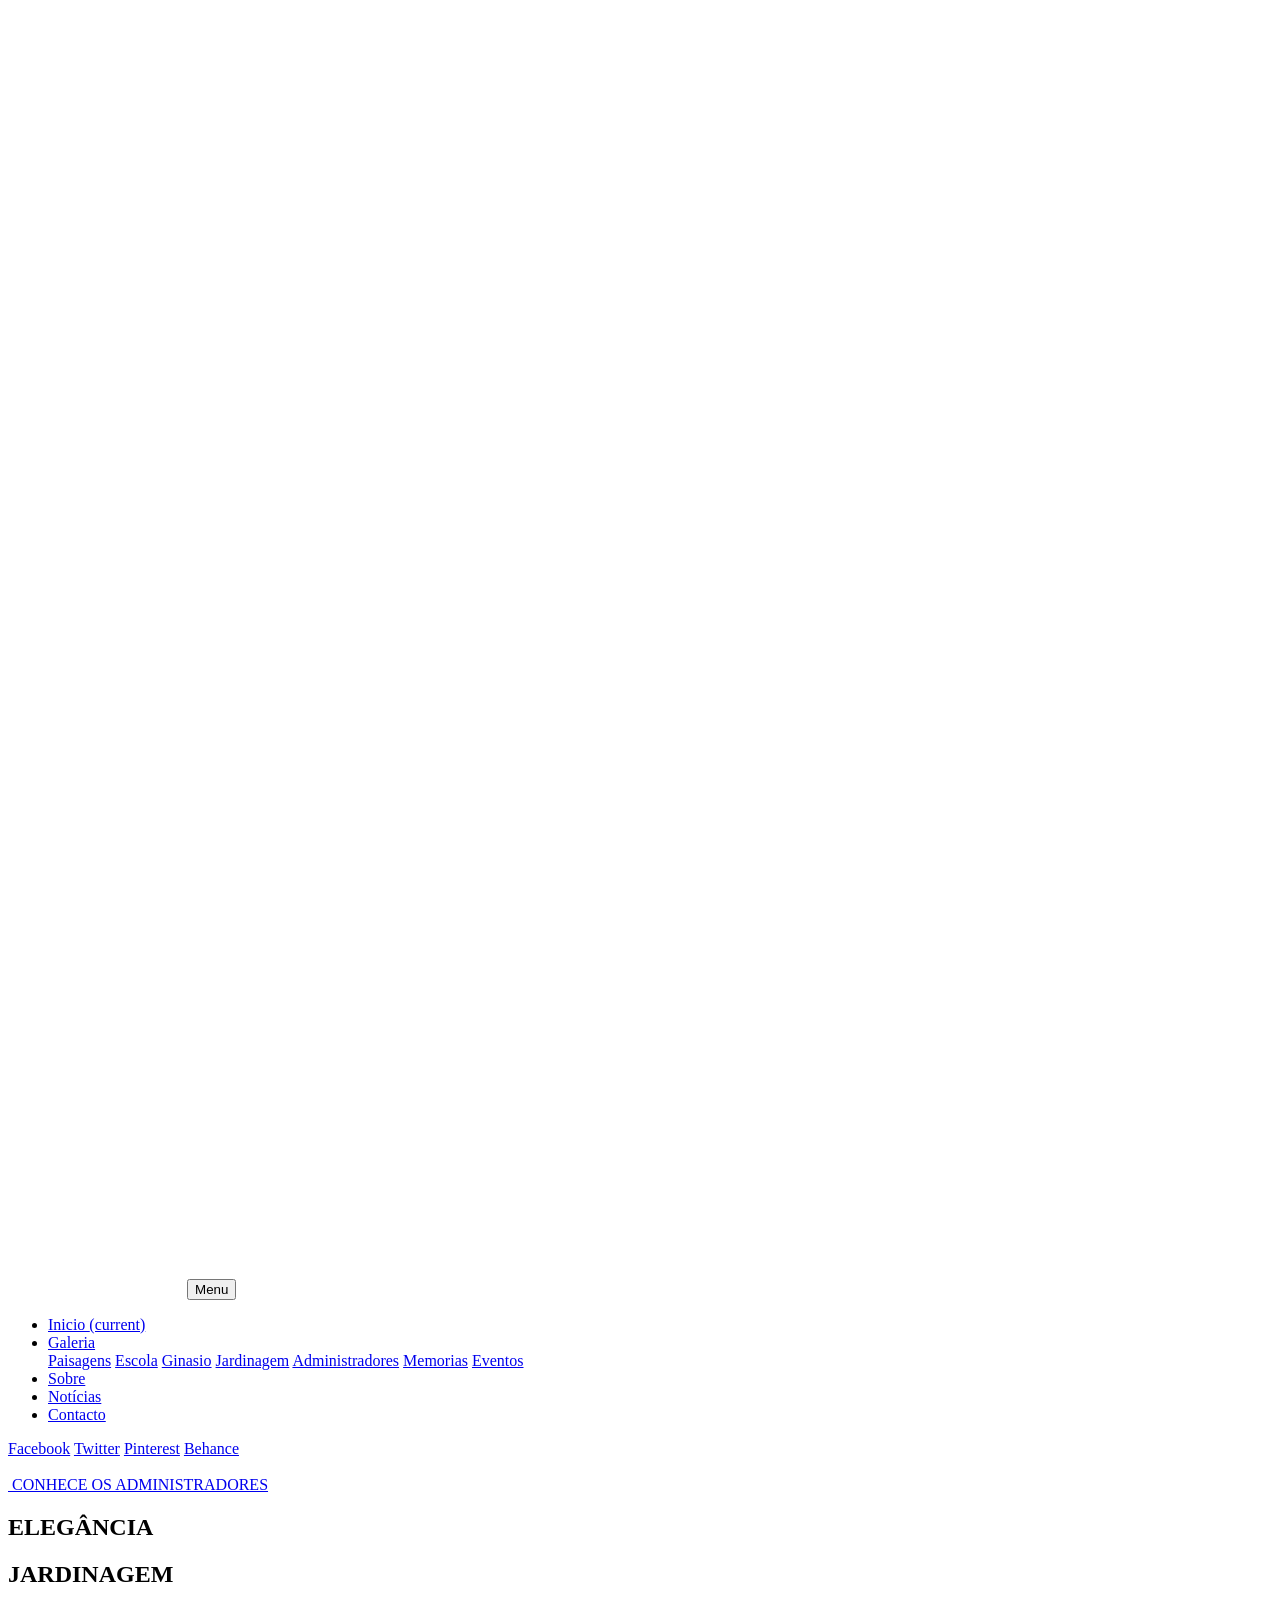
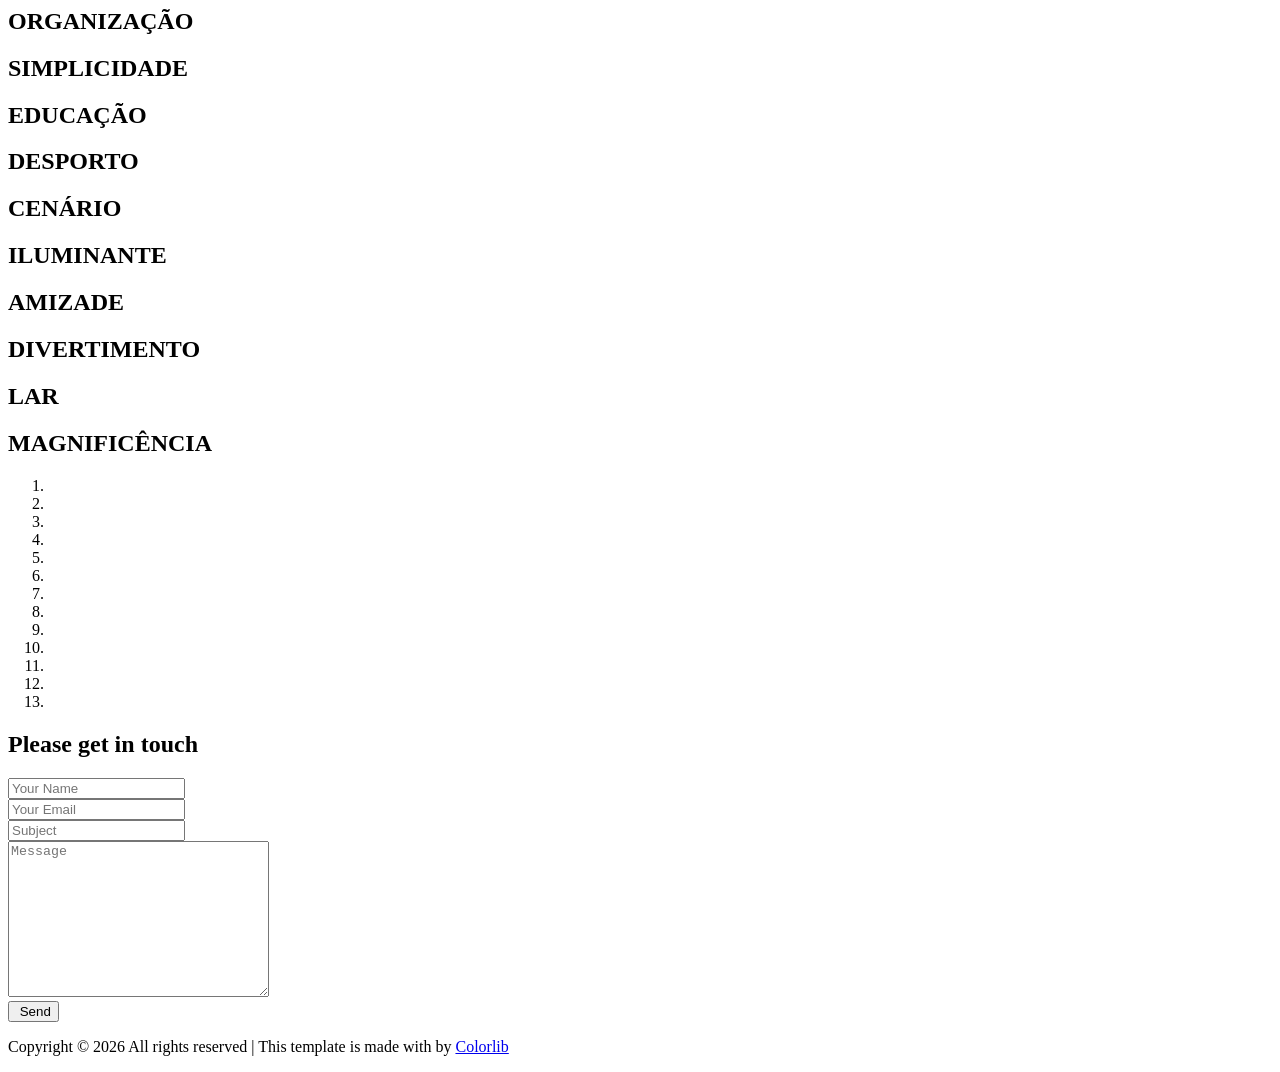
==== index.html @ 03cb0b15 "Add files via upload" ====
<!DOCTYPE html>
<html lang="en">
  <!-- Mirrored from preview.colorlib.com/theme/studio/ by HTTrack Website Copier/3.x [XR&CO'2014], Fri, 27 Jan 2023 21:10:57 GMT -->
  <head>
    <meta charset="UTF-8" />
    <meta name="description" content="" />
    <meta http-equiv="X-UA-Compatible" content="IE=edge" />
    <meta
      name="viewport"
      content="width=device-width, initial-scale=1, shrink-to-fit=no"
    />

    <title>Condominio das Acacias</title>

    <link rel="icon" href="img/core-img/favicon.ico" />

    <link rel="stylesheet" href="css/core-style.css" />
    <link rel="stylesheet" href="style.css" />

    <link href="css/responsive.css" rel="stylesheet" />
    <script nonce="b2f6181a-3e46-4bff-9b83-34632b0fd5c2">
      (function (w, d) {
        !(function (f, g, h, i) {
          f[h] = f[h] || {};
          f[h].executed = [];
          f.zaraz = { deferred: [], listeners: [] };
          f.zaraz.q = [];
          f.zaraz._f = function (j) {
            return function () {
              var k = Array.prototype.slice.call(arguments);
              f.zaraz.q.push({ m: j, a: k });
            };
          };
          for (const l of ["track", "set", "debug"]) f.zaraz[l] = f.zaraz._f(l);
          f.zaraz.init = () => {
            var m = g.getElementsByTagName(i)[0],
              n = g.createElement(i),
              o = g.getElementsByTagName("title")[0];
            o && (f[h].t = g.getElementsByTagName("title")[0].text);
            f[h].x = Math.random();
            f[h].w = f.screen.width;
            f[h].h = f.screen.height;
            f[h].j = f.innerHeight;
            f[h].e = f.innerWidth;
            f[h].l = f.location.href;
            f[h].r = g.referrer;
            f[h].k = f.screen.colorDepth;
            f[h].n = g.characterSet;
            f[h].o = new Date().getTimezoneOffset();
            if (f.dataLayer)
              for (const s of Object.entries(
                Object.entries(dataLayer).reduce((t, u) => ({
                  ...t[1],
                  ...u[1],
                }))
              ))
                zaraz.set(s[0], s[1], { scope: "page" });
            f[h].q = [];
            for (; f.zaraz.q.length; ) {
              const v = f.zaraz.q.shift();
              f[h].q.push(v);
            }
            n.defer = !0;
            for (const w of [localStorage, sessionStorage])
              Object.keys(w || {})
                .filter((y) => y.startsWith("_zaraz_"))
                .forEach((x) => {
                  try {
                    f[h]["z_" + x.slice(7)] = JSON.parse(w.getItem(x));
                  } catch {
                    f[h]["z_" + x.slice(7)] = w.getItem(x);
                  }
                });
            n.referrerPolicy = "origin";
            n.src =
              "../../cdn-cgi/zaraz/sd0d9.js?z=" +
              btoa(encodeURIComponent(JSON.stringify(f[h])));
            m.parentNode.insertBefore(n, m);
          };
          ["complete", "interactive"].includes(g.readyState)
            ? zaraz.init()
            : f.addEventListener("DOMContentLoaded", zaraz.init);
        })(w, d, "zarazData", "script");
      })(window, document);
    </script>
  </head>
  <body>
    <div id="preloader">
      <div class="showbox">
        <div class="loader">
          <svg class="circular" viewBox="25 25 50 50">
            <circle
              class="path"
              cx="50"
              cy="50"
              r="20"
              fill="none"
              stroke-width="2"
              stroke-miterlimit="10"
            />
          </svg>
        </div>
      </div>
      <div class="questions-area text-center"></div>
    </div>

    <div class="gradient-background-overlay"></div>

    <header class="header-area">
      <div class="container-fluid h-100">
        <div class="row h-100 align-items-center">
          <div class="col-12 h-100">
            <div class="main-menu h-100">
              <nav class="navbar h-100 navbar-expand-lg">
                <a
                  class="navbar-brand"
                  href="index.html"
                  style="font-weight: 800; font-size: 20px; color: white"
                  >Condominio Acácias</a
                >
                <button
                  class="navbar-toggler"
                  type="button"
                  data-toggle="collapse"
                  data-target="#studioMenu"
                  aria-controls="studioMenu"
                  aria-expanded="false"
                  aria-label="Toggle navigation"
                >
                  <i class="fa fa-bars"></i> Menu
                </button>
                <div class="collapse navbar-collapse" id="studioMenu">
                  <ul class="navbar-nav ml-auto">
                    <li class="nav-item active">
                      <a class="nav-link" href="index.html"
                        >Inicio <span class="sr-only">(current)</span></a
                      >
                    </li>
                    <li class="nav-item dropdown">
                      <a
                        class="nav-link dropdown-toggle"
                        href="#"
                        id="navbarDropdown"
                        role="button"
                        data-toggle="dropdown"
                        aria-haspopup="true"
                        aria-expanded="false"
                        >Galeria</a
                      >
                      <div
                        class="dropdown-menu"
                        aria-labelledby="navbarDropdown"
                      >
                        <a class="dropdown-item" href="#">Paisagens</a>
                        <a class="dropdown-item" href="#">Escola</a>
                        <a class="dropdown-item" href="#">Ginasio</a>
                        <a class="dropdown-item" href="#">Jardinagem</a>
                        <a class="dropdown-item" href="admins.html"
                          >Administradores</a
                        >
                        <a class="dropdown-item" href="#">Memorias</a>
                        <a class="dropdown-item" href="#">Eventos</a>
                      </div>
                    </li>
                    <li class="nav-item">
                      <a class="nav-link" href="sobre.html">Sobre</a>
                    </li>
                    <li class="nav-item">
                      <a class="nav-link" href="noticia.html">Notícias</a>
                    </li>
                    <li class="nav-item">
                      <a class="nav-link" href="contacto.html">Contacto</a>
                    </li>
                  </ul>
                </div>
              </nav>
            </div>
          </div>
        </div>
      </div>
    </header>

    <div class="social-sidebar-area bg-white">
      <div class="social-info-area">
        <a
          href="#"
          data-toggle="tooltip"
          data-placement="right"
          title="Facebook"
          ><i class="fa fa-facebook" aria-hidden="true"></i>
          <span>Facebook</span></a
        >
        <a href="#" data-toggle="tooltip" data-placement="right" title="Twitter"
          ><i class="fa fa-twitter" aria-hidden="true"></i>
          <span>Twitter</span></a
        >
        <a
          href="#"
          data-toggle="tooltip"
          data-placement="right"
          title="Pinterest"
          ><i class="fa fa-pinterest" aria-hidden="true"></i>
          <span>Pinterest</span></a
        >
        <a href="#" data-toggle="tooltip" data-placement="right" title="Behance"
          ><i class="fa fa-behance" aria-hidden="true"></i>
          <span>Behance</span></a
        >
      </div>

      <div class="message-box">
        <a href="#" data-toggle="modal" data-target=".contact-modal-lg"
          ><img src="img/core-img/envelope.png" alt=""
        /></a>
      </div>
    </div>

    <section class="welcome-area">
      <div class="carousel h-100 slide" data-ride="carousel" id="welcomeSlider">
        <div class="carousel-inner h-100">
          <div
            class="carousel-item h-100 bg-img active"
            style="background-image: url(img/img/img1.JPG)"
          >
            <div class="carousel-content h-100">
              <div class="slide-text">
                <a href="admins.html" class="btn studio-btn"
                  ><img src="img/core-img/logo-icon.png" alt="" /> CONHECE OS
                  ADMINISTRADORES</a
                >
              </div>
            </div>
          </div>
          <div
            class="carousel-item h-100 bg-img"
            style="background-image: url(img/img/img2.JPG)"
          >
            <div class="carousel-content h-100">
              <div class="slide-text">
                <h2>ELEGÂNCIA</h2>
              </div>
            </div>
          </div>
          <div
            class="carousel-item h-100 bg-img"
            style="background-image: url(img/img/img4.JPG)"
          >
            <div class="carousel-content h-100">
              <div class="slide-text">
                <h2>JARDINAGEM</h2>
              </div>
            </div>
          </div>
          <div
            class="carousel-item h-100 bg-img"
            style="background-image: url(img/img/img5.JPG)"
          >
            <div class="carousel-content h-100">
              <div class="slide-text">
                <h2>ORGANIZAÇÃO</h2>
              </div>
            </div>
          </div>
          <div
            class="carousel-item h-100 bg-img"
            style="background-image: url(img/img/img6.JPG)"
          >
            <div class="carousel-content h-100">
              <div class="slide-text">
                <h2>SIMPLICIDADE</h2>
              </div>
            </div>
          </div>
          <div
            class="carousel-item h-100 bg-img"
            style="background-image: url(img/img/img3.JPG)"
          >
            <div class="carousel-content h-100">
              <div class="slide-text">
                <h2>EDUCAÇÃO</h2>
              </div>
            </div>
          </div>
          <div
            class="carousel-item h-100 bg-img"
            style="background-image: url(img/img/img7.JPG)"
          >
            <div class="carousel-content h-100">
              <div class="slide-text">
                <h2>DESPORTO</h2>
              </div>
            </div>
          </div>
          <div
            class="carousel-item h-100 bg-img"
            style="background-image: url(img/img/img8.JPG)"
          >
            <div class="carousel-content h-100">
              <div class="slide-text">
                <h2>CENÁRIO</h2>
              </div>
            </div>
          </div>
          <div
            class="carousel-item h-100 bg-img"
            style="background-image: url(img/img/img9.JPG)"
          >
            <div class="carousel-content h-100">
              <div class="slide-text">
                <h2>ILUMINANTE</h2>
              </div>
            </div>
          </div>
          <div
            class="carousel-item h-100 bg-img"
            style="background-image: url(img/img/img10.JPG)"
          >
            <div class="carousel-content h-100">
              <div class="slide-text">
                <h2>AMIZADE</h2>
              </div>
            </div>
          </div>
          <div
            class="carousel-item h-100 bg-img"
            style="background-image: url(img/img/img11.JPG)"
          >
            <div class="carousel-content h-100">
              <div class="slide-text">
                <h2>DIVERTIMENTO</h2>
              </div>
            </div>
          </div>
          <div
            class="carousel-item h-100 bg-img"
            style="background-image: url(img/img/img12.JPG)"
          >
            <div class="carousel-content h-100">
              <div class="slide-text">
                <h2>LAR</h2>
              </div>
            </div>
          </div>
          <div
            class="carousel-item h-100 bg-img"
            style="background-image: url(img/img/img13.JPG)"
          >
            <div class="carousel-content h-100">
              <div class="slide-text">
                <h2>MAGNIFICÊNCIA</h2>
              </div>
            </div>
          </div>
        </div>

        <ol class="carousel-indicators">
          <li
            data-target="#welcomeSlider"
            data-slide-to="0"
            class="active bg-img"
            style="background-image: url(img/img/img1.JPG)"
          ></li>
          <li
            data-target="#welcomeSlider"
            data-slide-to="1"
            class="bg-img"
            style="background-image: url(img/img/img2.JPG)"
          ></li>
          <li
            data-target="#welcomeSlider"
            data-slide-to="2"
            class="bg-img"
            style="background-image: url(img/img/img4.JPG)"
          ></li>
          <li
            data-target="#welcomeSlider"
            data-slide-to="3"
            class="bg-img"
            style="background-image: url(img/img/img5.JPG)"
          ></li>
          <li
            data-target="#welcomeSlider"
            data-slide-to="4"
            class="bg-img"
            style="background-image: url(img/img/img6.JPG)"
          ></li>
          <li
            data-target="#welcomeSlider"
            data-slide-to="5"
            class="bg-img"
            style="background-image: url(img/img/img3.JPG)"
          ></li>
          <li
            data-target="#welcomeSlider"
            data-slide-to="6"
            class="bg-img"
            style="background-image: url(img/img/img7.JPG)"
          ></li>
          <li
            data-target="#welcomeSlider"
            data-slide-to="7"
            class="bg-img"
            style="background-image: url(img/img/img8.JPG)"
          ></li>
          <li
            data-target="#welcomeSlider"
            data-slide-to="8"
            class="bg-img"
            style="background-image: url(img/img/img9.JPG)"
          ></li>
          <li
            data-target="#welcomeSlider"
            data-slide-to="9"
            class="bg-img"
            style="background-image: url(img/img/img10.JPG)"
          ></li>
          <li
            data-target="#welcomeSlider"
            data-slide-to="10"
            class="bg-img"
            style="background-image: url(img/img/img11.JPG)"
          ></li>
          <li
            data-target="#welcomeSlider"
            data-slide-to="11"
            class="bg-img"
            style="background-image: url(img/img/img12.JPG)"
          ></li>
          <li
            data-target="#welcomeSlider"
            data-slide-to="12"
            class="bg-img"
            style="background-image: url(img/img/img13.JPG)"
          ></li>
        </ol>
      </div>
    </section>

    <div class="contact-popup-form" id="contact-modal-lg">
      <div
        class="modal fade contact-modal-lg"
        tabindex="-1"
        role="dialog"
        aria-labelledby="contact-modal-lg"
        aria-hidden="true"
      >
        <div class="modal-dialog modal-lg modal-dialog-centered">
          <div class="modal-content">
            <div class="container-fluid">
              <div class="row">
                <div class="col-12">
                  <div class="contact-heading-text text-center mb-30">
                    <span></span>
                    <h2>Please get in touch</h2>
                  </div>
                </div>
              </div>
            </div>

            <div class="contact-form-area">
              <div class="container-fluid">
                <form action="#" method="post">
                  <div class="row">
                    <div class="col-12 col-md-4">
                      <input
                        type="text"
                        class="form-control"
                        name="name"
                        id="name"
                        placeholder="Your Name"
                      />
                    </div>
                    <div class="col-12 col-md-4">
                      <input
                        type="email"
                        class="form-control"
                        name="email"
                        id="email"
                        placeholder="Your Email"
                      />
                    </div>
                    <div class="col-12 col-md-4">
                      <input
                        type="text"
                        class="form-control"
                        name="subject"
                        id="subject"
                        placeholder="Subject"
                      />
                    </div>
                    <div class="col-12">
                      <textarea
                        name="message"
                        class="form-control"
                        id="message"
                        cols="30"
                        rows="10"
                        placeholder="Message"
                      ></textarea>
                    </div>
                    <div class="col-12 text-center">
                      <button type="submit" class="btn studio-btn mt-3">
                        <img src="img/core-img/logo-icon.png" alt="" /> Send
                      </button>
                    </div>
                  </div>
                </form>
              </div>
            </div>
          </div>
        </div>
      </div>
    </div>

    <p>
      Copyright &copy;
      <script>
        document.write(new Date().getFullYear());
      </script>
      All rights reserved | This template is made with
      <i class="fa fa-heart-o" aria-hidden="true"></i> by
      <a href="https://colorlib.com/" target="_blank">Colorlib</a>
    </p>

    <script src="js/jquery/jquery-2.2.4.min.js"></script>

    <script src="js/popper.min.js"></script>

    <script src="js/bootstrap.min.js"></script>

    <script src="js/plugins.js"></script>

    <script src="js/active.js"></script>

    <script
      async
      src="https://www.googletagmanager.com/gtag/js?id=UA-23581568-13"
    ></script>
    <script>
      window.dataLayer = window.dataLayer || [];
      function gtag() {
        dataLayer.push(arguments);
      }
      gtag("js", new Date());

      gtag("config", "UA-23581568-13");
    </script>
    <script
      defer
      src="https://static.cloudflareinsights.com/beacon.min.js/vaafb692b2aea4879b33c060e79fe94621666317369993"
      integrity="sha512-0ahDYl866UMhKuYcW078ScMalXqtFJggm7TmlUtp0UlD4eQk0Ixfnm5ykXKvGJNFjLMoortdseTfsRT8oCfgGA=="
      data-cf-beacon='{"rayId":"79047a5c3a0877d9","token":"cd0b4b3a733644fc843ef0b185f98241","version":"2022.11.3","si":100}'
      crossorigin="anonymous"
    ></script>
  </body>

  <!-- Mirrored from preview.colorlib.com/theme/studio/ by HTTrack Website Copier/3.x [XR&CO'2014], Fri, 27 Jan 2023 21:11:06 GMT -->
</html>
---- style.css ----
/* ----------------------------------------------------------
    :: Template Name: Studio - Creative Photography Template
    :: Author: Colorlib
    :: Author URL: https://colorlib.com
    :: Version: 1.0.0
    :: Created: 31 January 2018
    :: Last Updated: 31 January 2018
    ---------------------------------------------------------- */

    /* ============ PLACE YOUR CUSTOM CSS HERE ============ */
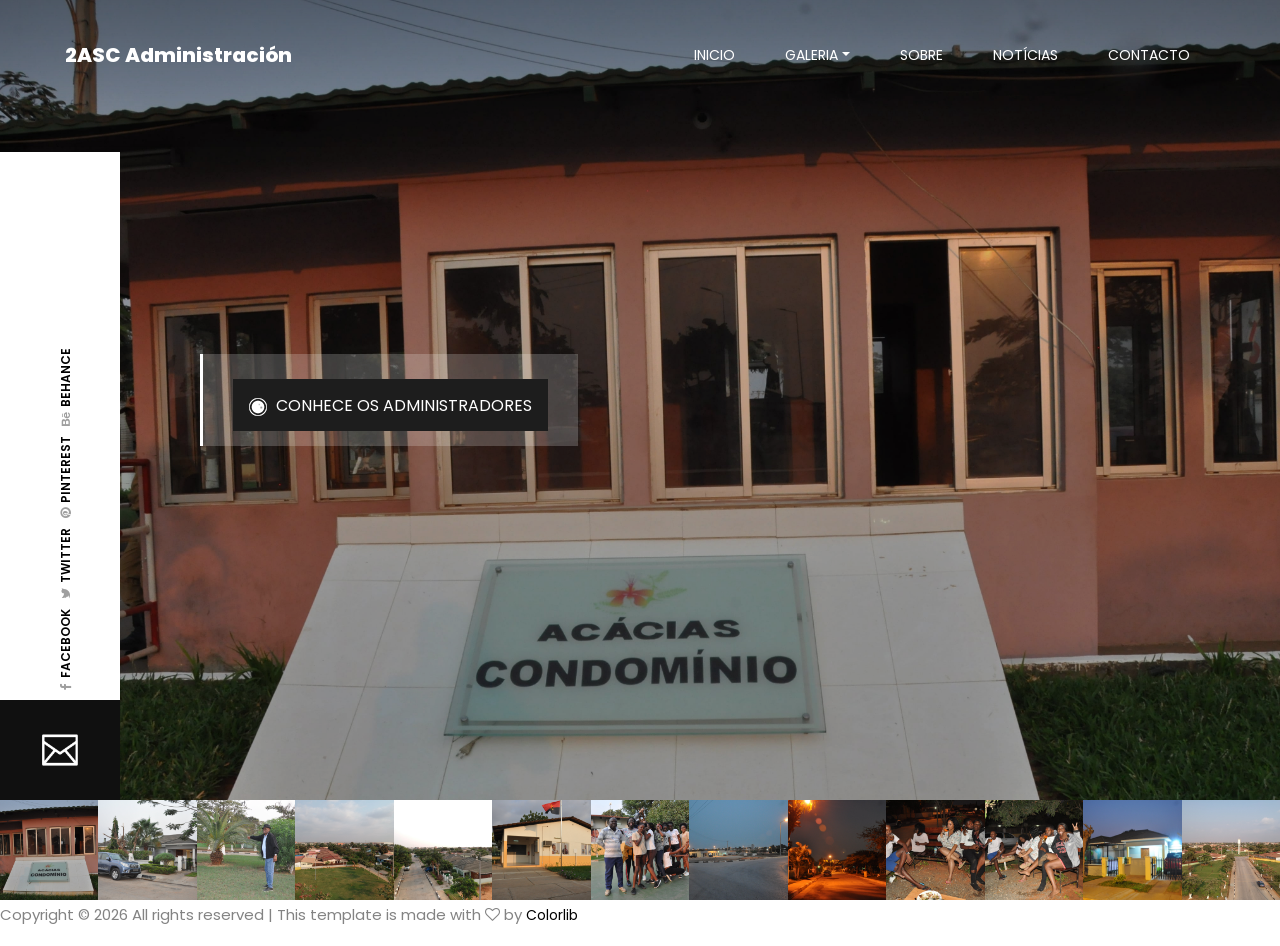
==== commit 936e542f: "Update index.html" ====
--- a/index.html
+++ b/index.html
@@ -10,7 +10,7 @@
       content="width=device-width, initial-scale=1, shrink-to-fit=no"
     />
 
-    <title>Condominio das Acacias</title>
+    <title>2ASC Administración</title>
 
     <link rel="icon" href="img/core-img/favicon.ico" />
 
@@ -116,7 +116,7 @@
                   class="navbar-brand"
                   href="index.html"
                   style="font-weight: 800; font-size: 20px; color: white"
-                  >Condominio Acácias</a
+                  >2ASC Administración</a
                 >
                 <button
                   class="navbar-toggler"
--- a/css/core-style.css
+++ b/css/core-style.css
@@ -0,0 +1,1071 @@
+/* [Master Stylesheet] */
+
+/* ------------- Index of Stylesheet -------------
+:: 1.0 Import Web Fonts
+:: 2.0 Import All CSS
+:: 3.0 Common/Base CSS
+:: 4.0 Header Area CSS
+:: 5.0 Sidebar Area CSS
+:: 6.0 Welcome Area CSS
+:: 7.0 About Me Area CSS
+:: 8.0 Follow Instagram Area CSS
+:: 9.0 Footer Area CSS
+:: 10.0 Portfolio Area CSS
+:: 11.0 Blog & Contact Area CSS
+:: 12.0 Elements Area CSS
+------------------------------------------------ */
+
+/* :: 1.0 Import Web Fonts */
+
+@import url('https://fonts.googleapis.com/css?family=Poppins:300,400,500,600,700');
+
+/* :: 2.0 Import All CSS */
+
+@import 'bootstrap.min.css';
+@import 'owl.carousel.css';
+@import 'font-awesome.min.css';
+@import 'pe-icon-7-stroke.css';
+@import 'magnific-popup.css';
+@import 'animate.css';
+
+/* :: 3.0 Common/Base CSS */
+
+* {
+    margin: 0;
+    padding: 0;
+}
+
+body {
+    font-family: 'Poppins', sans-serif;
+    font-weight: 400;
+    overflow-x: hidden;
+}
+
+
+h2,
+h3,
+h5,
+h6 {
+    color: #1d1d1d;
+    line-height: 1.2;
+    font-family: 'Poppins', sans-serif;
+    font-weight: 500;
+}
+
+p {
+    color: #838383;
+    font-size: 15px;
+    line-height: 2;
+    font-family: 'Poppins', sans-serif;
+    font-weight: 400;
+}
+
+a:focus {
+    outline: 0 solid;
+}
+
+a,
+a:hover,
+a:focus {
+    -webkit-transition: all 500ms ease 0s;
+    transition: all 500ms ease 0s;
+    text-decoration: none;
+    outline: none;
+    font-size: 14px;
+    color: #000;
+    font-family: 'Poppins', sans-serif;
+    font-weight: 400;
+}
+
+#preloader {
+    position: fixed;
+    z-index: 9999;
+    width: 100%;
+    height: 100%;
+    background-color: #f2f4f8;
+    top: 0;
+    left: 0;
+    display: -webkit-box;
+    display: -ms-flexbox;
+    display: flex;
+    -webkit-box-pack: center;
+    -ms-flex-pack: center;
+    justify-content: center;
+    -webkit-box-align: center;
+    -ms-flex-align: center;
+    align-items: center;
+}
+
+.questions-area ul li {
+    display: none;
+    font-size: 14px;
+    font-weight: 500;
+    color: #1d1d1d;
+    -webkit-transition-duration: 500ms;
+    transition-duration: 500ms;
+}
+
+.questions-area ul li.question-show {
+    display: block;
+}
+
+.questions-area {
+    padding: 0 15px;
+    position: absolute;
+    bottom: 100px;
+    z-index: 15;
+    width: 100%;
+    height: auto;
+    left: 0;
+}
+
+.questions-area p {
+    margin-bottom: 0;
+}
+
+.showbox {
+    position: relative;
+    top: 0;
+    bottom: 0;
+    left: 0;
+    right: 0;
+    padding: 0;
+}
+
+.loader {
+    position: relative;
+    margin: 0 auto;
+    width: 60px;
+}
+
+.loader:before {
+    content: '';
+    display: block;
+    padding-top: 100%;
+}
+
+.circular {
+    -webkit-animation: rotate 2s linear infinite;
+    animation: rotate 2s linear infinite;
+    height: 100%;
+    -webkit-transform-origin: center center;
+    transform-origin: center center;
+    width: 100%;
+    position: absolute;
+    top: 0;
+    bottom: 0;
+    left: 0;
+    right: 0;
+    margin: auto;
+}
+
+.path {
+    stroke-dasharray: 1, 200;
+    stroke-dashoffset: 0;
+    -webkit-animation: dash 1.5s ease-in-out infinite, color 6s ease-in-out infinite;
+    animation: dash 1.5s ease-in-out infinite, color 6s ease-in-out infinite;
+    stroke-linecap: round;
+}
+
+@keyframes rotate {
+    100% {
+        -webkit-transform: rotate(360deg);
+        transform: rotate(360deg);
+    }
+}
+
+@keyframes dash {
+    0% {
+        stroke-dasharray: 1, 200;
+        stroke-dashoffset: 0;
+    }
+    50% {
+        stroke-dasharray: 89, 200;
+        stroke-dashoffset: -35px;
+    }
+    100% {
+        stroke-dasharray: 89, 200;
+        stroke-dashoffset: -124px;
+    }
+}
+
+@keyframes color {
+    100%,
+    0% {
+        stroke: #d62d20;
+    }
+    40% {
+        stroke: #0057e7;
+    }
+    66% {
+        stroke: #008744;
+    }
+    80%,
+    90% {
+        stroke: #ffa700;
+    }
+}
+
+ul,
+ol {
+    margin: 0;
+}
+
+ol li,
+ul li {
+    list-style: outside none none;
+}
+
+img {
+    height: auto;
+    max-width: 100%;
+}
+
+.mt-70 {
+    margin-top: 70px;
+}
+
+.mt-100 {
+    margin-top: 100px;
+}
+
+.mb-30 {
+    margin-bottom: 30px;
+}
+
+.mb-100 {
+    margin-bottom: 100px;
+}
+
+.bg-img {
+    background-position: center center;
+    background-size: cover;
+    background-repeat: no-repeat;
+}
+
+#scrollUp {
+    background-color: #222;
+    border-radius: 0;
+    bottom: 100px;
+    box-shadow: 0 2px 6px 0 rgba(0, 0, 0, 0.3);
+    color: #fff;
+    font-size: 24px;
+    height: 40px;
+    line-height: 40px;
+    right: 0;
+    text-align: center;
+    width: 35px;
+}
+
+.section_padding_100 {
+    padding: 100px 0;
+}
+
+.section_padding_0_100 {
+    padding: 0 0 100px;
+}
+
+.studio-btn {
+    display: inline-block;
+    color: #fff;
+    background-color: #1d1d1d;
+    height: 52px;
+    padding: 0 15px;
+    border-radius: 0;
+    line-height: 52px;
+    font-size: 16px;
+    min-width: 140px;
+}
+
+.studio-btn > img {
+    padding-right: 5px;
+}
+
+.studio-btn:hover,
+.studio-btn:focus {
+    color: #fff;
+    font-size: 16px;
+}
+
+/* :: 4.0 Header Area CSS */
+
+.header-area {
+    width: 100%;
+    height: 110px;
+    position: fixed;
+    z-index: 1000;
+    top: 0;
+    left: 0;
+    padding: 0 34px;
+}
+
+#searchbtn {
+    cursor: pointer;
+    margin-left: 15px;
+}
+
+.header-search-form,
+.search-form-on .navbar-nav {
+    display: none;
+}
+
+.search-form-on .header-search-form {
+    display: block;
+}
+
+.header-area .main-menu .nav-link {
+    font-size: 14px;
+    text-transform: uppercase;
+    color: #ffffff;
+    padding: 0 25px;
+}
+
+.header-area .main-menu .nav-link:hover,
+.header-area .main-menu .nav-link:focus {
+    color: #fff;
+}
+
+.dropdown-menu.show {
+    border: none;
+    padding: 15px 0;
+    box-shadow: 0 5px 40px rgba(0, 0, 0, 0.15);
+    margin-top: 15px;
+}
+
+.dropdown-item {
+    text-transform: uppercase;
+    font-size: 13px;
+}
+
+.dropdown-item:hover {
+    color: #000;
+    font-size: 13px;
+}
+
+.header-search-form form input {
+    width: 600px;
+    height: 35px;
+    padding: 5px 15px;
+    font-size: 12px;
+    color: #fff;
+    border: none;
+    background-color: transparent;
+    border: 2px solid rgba(255, 255, 255, 0.6);
+    border-radius: 30px;
+    -webkit-transition-duration: 500ms;
+    transition-duration: 500ms;
+}
+
+.header-search-form form input:focus {
+    box-shadow: none;
+    border-color: rgba(255, 255, 255, 1);
+    background-color: transparent;
+}
+
+.gradient-background-overlay {
+    position: fixed;
+    z-index: 3;
+    top: 0;
+    left: 0;
+    width: 100%;
+    height: 150px;
+}
+
+.gradient-background-overlay:before {
+    content: "";
+    position: absolute;
+    height: 150px;
+    width: 100%;
+    z-index: -1;
+    top: 0;
+    left: 0;
+    background: rgba(0, 0, 0, 0.3);
+    background: -webkit-linear-gradient(top, rgba(0, 0, 0, 0.3) 0%, rgba(0, 0, 0, 0.01) 90%, rgba(0, 0, 0, 0) 100%);
+    background: linear-gradient(to bottom, rgba(0, 0, 0, 0.3) 0%, rgba(0, 0, 0, 0.01) 90%, rgba(0, 0, 0, 0) 100%);
+}
+
+/* :: 5.0 Sidebar Area CSS */
+
+.social-sidebar-area {
+    width: 120px;
+    height: 72%;
+    background-color: transparent;
+    position: fixed;
+    bottom: 100px;
+    left: 0;
+    z-index: 100;
+    overflow: hidden;
+}
+
+.social-info-area {
+    display: -webkit-box;
+    display: -ms-flexbox;
+    display: flex;
+    -webkit-transform: rotate(-90deg);
+    transform: rotate(-90deg);
+    position: absolute;
+    bottom: 270px;
+    left: -110px;
+    z-index: 10;
+    -webkit-box-pack: center;
+    -ms-flex-pack: center;
+    justify-content: center;
+    -webkit-box-align: center;
+    -ms-flex-align: center;
+    align-items: center;
+}
+
+.social-info-area a {
+    text-transform: uppercase;
+    font-size: 12px;
+    font-weight: 600;
+    display: -webkit-box;
+    display: -ms-flexbox;
+    display: flex;
+    -webkit-box-align: center;
+    -ms-flex-align: center;
+    align-items: center;
+    padding: 5px;
+    line-height: 1;
+}
+
+.social-info-area a i {
+    font-size: 12px;
+    color: #9f9f9f;
+    margin-right: 5px;
+}
+
+.message-box > a {
+    width: 120px;
+    height: 100px;
+    position: absolute;
+    left: 0;
+    bottom: 0;
+    background-color: #101010;
+    text-align: center;
+    color: #fff;
+    font-size: 30px;
+    display: -moz-flex;
+    display: -ms-flex;
+    display: -o-flex;
+    display: -webkit-box;
+    display: -ms-flexbox;
+    display: flex;
+    -webkit-box-align: center;
+    -ms-flex-align: center;
+    align-items: center;
+    -webkit-box-pack: center;
+    -ms-flex-pack: center;
+    justify-content: center;
+}
+
+.message-box > a > img {
+    max-width: 40px;
+}
+
+/* :: 6.0 Welcome Area CSS */
+
+.welcome-area {
+    position: relative;
+    z-index: 2;
+    width: 100%;
+    height: 100vh !important;
+}
+
+.carousel-indicators {
+    position: fixed;
+    right: 0;
+    bottom: 0;
+    left: 0;
+    width: 100%;
+    height: auto;
+    margin: 0;
+    z-index: 9999;
+}
+
+.carousel-indicators li {
+    width: 100%;
+    height: 100px;
+    margin-right: 0;
+    margin-left: 0;
+    text-indent: -9999999px;
+    background-color: #fff;
+    cursor: pointer;
+    -webkit-transition-duration: 500ms;
+    transition-duration: 500ms;
+}
+
+.carousel-indicators li:after,
+.carousel-indicators li:before {
+    display: none;
+}
+
+.carousel-indicators li.active:after {
+    content: '';
+    display: block;
+    width: 16px;
+    height: 16px;
+    top: -26px;
+    z-index: 1100;
+    position: absolute;
+    background-image: url(../img/core-img/active.png);
+}
+
+.carousel-item:after {
+    position: absolute;
+    width: 100%;
+    height: 100%;
+    top: 0;
+    left: 0;
+    background-color: rgba(0, 0, 0, 0.17);
+    content: '';
+    z-index: -1;
+}
+
+.carousel-content {
+    display: -webkit-box;
+    display: -ms-flexbox;
+    display: flex;
+    -webkit-box-align: center;
+    -ms-flex-align: center;
+    align-items: center;
+}
+
+.slide-text {
+    padding: 25px 30px 15px;
+    border-left: 3px solid #fff;
+    margin-left: 200px;
+    background-color: rgba(255, 255, 255, 0.2);
+    display: -webkit-box;
+    display: -ms-flexbox;
+    display: flex;
+    -webkit-box-align: baseline;
+    -ms-flex-align: baseline;
+    align-items: baseline;
+    margin-top: -100px;
+}
+
+.slide-text h2 {
+    margin-bottom: 0;
+    font-size: 36px;
+    color: #fff;
+    line-height: 1;
+}
+
+.slide-text span {
+    font-size: 100px;
+    color: #fff;
+    line-height: 1;
+    font-weight: 100;
+}
+
+/* :: 7.0 About Me Area CSS */
+
+.about-content span {
+    width: 30px;
+    height: 2px;
+    background-color: #bebebe;
+    margin: 0 auto 30px;
+    display: block;
+}
+
+.about-content h2 {
+    margin-bottom: 40px;
+    font-size: 36px;
+}
+
+.single-service-area img {
+    margin-bottom: 50px;
+}
+
+.single-service-area h5 {
+    margin-bottom: 20px;
+}
+
+.single-pie-bar h6 {
+    margin-top: 15px;
+    margin-bottom: 0;
+}
+
+/* :: 8.0 Follow Instagram Area CSS */
+
+.follow-me-instagram-area {
+    border-top: 1px solid #dcdcdc;
+    margin-bottom: 80px;
+}
+
+.follow-me-title h5 {
+    margin: 30px 0;
+    font-size: 18px;
+}
+
+.single-instagram-feeds a {
+    position: absolute;
+    width: 100%;
+    height: 100%;
+    background-color: rgba(34, 34, 34, 0.7);
+    top: 0;
+    display: -webkit-box;
+    display: -ms-flexbox;
+    display: flex;
+    -webkit-box-align: center;
+    -ms-flex-align: center;
+    align-items: center;
+    color: #fff;
+    font-size: 30px;
+    -webkit-box-pack: center;
+    -ms-flex-pack: center;
+    justify-content: center;
+    opacity: 0;
+    -ms-filter: "progid:DXImageTransform.Microsoft.Alpha(Opacity=0)";
+    -webkit-transition-duration: 500ms;
+    transition-duration: 500ms;
+}
+
+.single-instagram-feeds:hover a {
+    opacity: 1;
+    -ms-filter: "progid:DXImageTransform.Microsoft.Alpha(Opacity=100)";
+}
+
+/* :: 9.0 Footer Area CSS */
+
+.footer-area {
+    position: fixed;
+    z-index: 100;
+    background-color: #1d1d1d;
+    height: 80px;
+    width: 100%;
+    padding: 0 35px;
+    bottom: 0;
+    left: 0;
+}
+
+.single-footer-content {
+    display: -webkit-box;
+    display: -ms-flexbox;
+    display: flex;
+    -webkit-box-align: center;
+    -ms-flex-align: center;
+    align-items: center
+}
+
+.single-footer-content > a {
+    font-size: 14px;
+    font-weight: 600;
+    color: #fff;
+    margin-left: 5px;
+    line-height: 1;
+}
+
+/* :: 10.0 Portfolio Area CSS */
+
+.gallery_area {
+    height: calc(100% - 380px);
+    width: calc(100% - 245px);
+    overflow-y: scroll;
+    position: fixed;
+    z-index: 1;
+    top: 200px;
+    left: 185px;
+    right: 60px;
+    padding-right: 45px;
+}
+
+.portfolio-menu button {
+    background-color: transparent;
+    font-size: 15px;
+    color: #838383;
+    padding: 0 20px;
+    -webkit-transition-duration: 500ms;
+    transition-duration: 500ms;
+}
+
+.portfolio-menu button.active,
+.portfolio-menu button:hover {
+    color: #1d1d1d;
+}
+
+.portfolio-menu button:focus {
+    box-shadow: none;
+}
+
+.gallery_menu {
+    margin-bottom: 100px;
+}
+
+.column_single_gallery_item {
+    margin-bottom: 30px;
+}
+
+.column_single_gallery_item img {
+    width: 100%;
+}
+
+.hover_overlay {
+    position: absolute;
+    width: calc(100% - 30px);
+    height: 100%;
+    background-color: rgba(0, 0, 0, 0.3);
+    top: 0;
+    left: 15px;
+    display: -webkit-box;
+    display: -ms-flexbox;
+    display: flex;
+    -webkit-box-align: center;
+    -ms-flex-align: center;
+    align-items: center;
+    -webkit-box-pack: center;
+    -ms-flex-pack: center;
+    justify-content: center;
+    opacity: 0;
+    -ms-filter: "progid:DXImageTransform.Microsoft.Alpha(Opacity=0)";
+    -webkit-transition-duration: 500ms;
+    transition-duration: 500ms;
+}
+
+.hover_overlay a {
+    font-size: 30px;
+    color: #fff;
+}
+
+.column_single_gallery_item:hover .hover_overlay {
+    opacity: 1;
+    -ms-filter: "progid:DXImageTransform.Microsoft.Alpha(Opacity=100)";
+}
+
+/* :: 11.0 Blog & Contact Area CSS */
+
+.blog-content span,
+.contact-heading-text span {
+    display: block;
+    width: 30px;
+    height: 3px;
+    background-color: #bebebe;
+    margin: 0 auto 30px;
+}
+
+.blog-content h2,
+.contact-heading-text h2 {
+    font-size: 36px;
+}
+
+.contact-heading-text h2,
+.blog-content p {
+    margin-bottom: 50px;
+}
+
+.post-date,
+.post-date:hover,
+.post-date:focus {
+    display: block;
+    font-size: 14px;
+    margin-bottom: 5px;
+    font-weight: 500;
+}
+
+.post-author,
+.post-author:hover,
+.post-author:focus {
+    font-size: 12px;
+    text-transform: uppercase;
+    color: #838383;
+    display: block;
+    margin-bottom: 50px;
+}
+
+.pagination-area .page-link {
+    color: #1d1d1d;
+    border: none;
+    font-size: 16px;
+    font-weight: 500;
+    position: relative;
+    z-index: 1;
+}
+
+.page-item.active .page-link {
+    z-index: 1;
+    color: #1d1d1d;
+    background-color: transparent;
+    border-color: transparent;
+    padding-right: 80px;
+}
+
+.page-item.active .page-link:after {
+    content: '';
+    width: 70px;
+    height: 2px;
+    background-color: #1d1d1d;
+    position: absolute;
+    bottom: 13px;
+    left: 45px;
+}
+
+.contact-form-area form .form-control {
+    margin-bottom: 30px;
+    font-size: 14px;
+    font-style: italic;
+    height: 60px;
+    border-bottom: 2px solid #c0c0c0;
+    border-top: 0;
+    border-left: 0;
+    border-radius: 0;
+    border-right: none;
+    background-color: transparent;
+    -webkit-transition-duration: 500ms;
+    transition-duration: 500ms;
+}
+
+.contact-form-area form .form-control:focus {
+    box-shadow: none;
+    border-color: #1d1d1d;
+    -webkit-transition-duration: 500ms;
+    transition-duration: 500ms;
+}
+
+.contact-form-area form textarea.form-control {
+    height: 200px;
+}
+
+.map-area {
+    position: relative;
+    z-index: 1;
+    padding-bottom: 100px;
+}
+
+#googleMap {
+    width: 100%;
+    height: 485px;
+    position: relative;
+    z-index: 1;
+}
+
+.contact-core-info {
+    position: absolute;
+    top: 30px;
+    width: 280px;
+    background-color: #1d1d1d;
+    z-index: 1000;
+    left: -90px;
+    padding: 15px 40px;
+    text-align: center;
+    height: calc(100% - 60px);
+}
+
+.contact-core-info img {
+    margin-bottom: 50px;
+}
+
+.contact-core-info .single-footer-content {
+    display: block;
+    margin-bottom: 10px;
+    text-align: center;
+}
+
+.contact-core-info .single-footer-content img {
+    display: block;
+    margin: 0 auto 10px;
+}
+
+.contact-popup-form .modal-content {
+    padding: 50px;
+}
+
+.contact-popup-form .modal-content {
+    padding: 50px;
+    border: none;
+    box-shadow: 0 5px 50px rgba(0, 0, 0, 0.15);
+    background-color: rgba(255, 255, 255, 0.9);
+}
+
+/* :: 12.0 Elements Area CSS */
+
+/* Accordians */
+
+.elements-title h2 {
+    font-size: 36px;
+    margin-bottom: 100px;
+}
+
+.panel {
+    background-color: #fff;
+    border: 0 solid transparent;
+    border-radius: 4px;
+    box-shadow: 0 0 0 transparent;
+    margin-bottom: 15px;
+}
+
+.single-accordion:last-of-type {
+    margin-bottom: 0px;
+}
+
+.single-accordion h6 a {
+    background-color: #1d1d1d;
+    border-radius: 0;
+    color: #fff;
+    display: block;
+    margin: 0;
+    padding: 20px 60px 20px 20px;
+    position: relative;
+    font-size: 16px;
+    text-transform: capitalize;
+    font-weight: 500;
+}
+
+.single-accordion h6 a.collapsed {
+    background-color: #aeaeae;
+    color: #fff;
+}
+
+.single-accordion h6 a span {
+    font-size: 10px;
+    position: absolute;
+    right: 20px;
+    text-align: center;
+    top: 25px;
+}
+
+.single-accordion h6 a.collapsed span.accor-close {
+    opacity: 0;
+    -ms-filter: "progid:DXImageTransform.Microsoft.Alpha(Opacity=0)";
+    filter: alpha(opacity=0);
+}
+
+span.accor-open {
+    opacity: 0;
+    -ms-filter: "progid:DXImageTransform.Microsoft.Alpha(Opacity=0)";
+    filter: alpha(opacity=0);
+}
+
+.single-accordion h6 a.collapsed span.accor-open {
+    opacity: 1;
+    -ms-filter: "progid:DXImageTransform.Microsoft.Alpha(Opacity=100)";
+    filter: alpha(opacity=100);
+}
+
+.single-accordion h6 {
+    margin-bottom: 0;
+    text-transform: uppercase;
+}
+
+.single-accordion .accordion-content {
+    border-top: 0 solid transparent;
+    box-shadow: none;
+}
+
+.single-accordion .accordion-content p {
+    padding: 20px 15px 5px;
+    margin-bottom: 0;
+}
+
+/* barfiller */
+
+.single_progress_bar {
+    margin-bottom: 20px;
+}
+
+.single_progress_bar:last-of-type {
+    margin-bottom: 0;
+}
+
+.barfiller {
+    background: #e0e0e0;
+    border: none;
+    border-radius: 0;
+    box-shadow: none;
+    height: 2px;
+    margin-bottom: 5px;
+    position: relative;
+    width: 100%;
+}
+
+.barfiller .fill {
+    display: block;
+    position: relative;
+    width: 0px;
+    height: 100%;
+    background: #333;
+    z-index: 1;
+}
+
+.barfiller .tipWrap {
+    display: none;
+}
+
+.barfiller .tip {
+    margin-top: 15px;
+    font-size: 15px;
+    color: #838383;
+    left: 0px;
+    position: absolute;
+    z-index: 2;
+    background: transparent;
+}
+
+.barfiller .tip:after {
+    display: none;
+}
+
+.single_progress_bar p {
+    margin-bottom: 0;
+    margin-top: 10px;
+}
+
+/* Cool Facts */
+
+.counter-area h2 {
+    font-size: 36px;
+}
+
+.counter-area h6 {
+    margin-bottom: 0;
+    color: #838383;
+}
+
+.studio-btn.studio-btn-2 {
+    background-color: transparent;
+    border: 2px solid #1d1d1d;
+    color: #1d1d1d;
+}
+
+.studio-btn.studio-btn-4 {
+    background-color: transparent;
+    border: 2px solid #aeaeae;
+    color: #aeaeae;
+}
+
+/* Sonar CSS */
+
+.carousel-indicators li.active:before {
+    content: '';
+    display: inline-block;
+    position: absolute;
+    width: 14px;
+    height: 14px;
+    border-radius: 50%;
+    top: -25px;
+    left: 1px;
+    -webkit-animation: sonar-effect 1s ease-in-out .1s infinite;
+    animation: sonar-effect 1s ease-in-out .1s infinite;
+    z-index: 1;
+    background-color: #fff;
+}
+
+
+@keyframes sonar-effect {
+    0% {
+        opacity: 0;
+        -ms-filter: "progid:DXImageTransform.Microsoft.Alpha(Opacity=0)";
+    }
+    50% {
+        opacity: 0.5;
+        -ms-filter: "progid:DXImageTransform.Microsoft.Alpha(Opacity=50)";
+        box-shadow: 0 0 0 3px #fff, 0 0 5px 5px #fff, 0 0 0 5px #fff;
+    }
+    100% {
+        box-shadow: 0 0 0 3px #fff, 0 0 5px 5px #fff, 0 0 0 5px #fff;
+        -webkit-transform: scale(1.5);
+        transform: scale(1.5);
+        opacity: 0;
+        -ms-filter: "progid:DXImageTransform.Microsoft.Alpha(Opacity=0)";
+    }
+}
--- a/css/responsive.css
+++ b/css/responsive.css
@@ -0,0 +1,321 @@
+@media only screen and (min-width: 992px) and (max-width: 1199px) {
+    .social-sidebar-area,
+    .message-box > a {
+        width: 80px;
+    }
+    .message-box > a {
+        height: 80px;
+    }
+    .social-info-area {
+        left: -160px;
+    }
+    .gallery_area {
+        height: calc(100% - 380px);
+        width: calc(100% - 180px);
+        left: 120px;
+        right: 60px;
+        padding-right: 45px;
+    }
+    .social-sidebar-area {
+        height: 65%;
+    }
+    .social-info-area {
+        left: -25px;
+        bottom: 190px;
+    }
+    .social-info-area > a > span {
+        display: none;
+    }
+    .social-info-area a i {
+        font-size: 14px;
+        margin-right: 10px;
+    }
+}
+
+@media only screen and (min-width: 768px) and (max-width: 991px) {
+    .navbar {
+        padding: 0;
+    }
+    .navbar-toggler {
+        padding: 0;
+        font-size: 20px;
+        background-color: transparent;
+        border: none;
+        border-radius: 6px;
+        width: 120px;
+        height: 35px;
+        color: #fff;
+        line-height: 28px;
+        margin: 38px 0;
+        border: 2px solid #fff;
+        font-weight: 400;
+    }
+    #studioMenu {
+        padding: 30px;
+        background-color: #1d1d1d;
+        z-index: 1002;
+    }
+    .header-area .main-menu .nav-link {
+        padding: 5px 15px;
+    }
+    .header-search-form form input {
+        width: 570px;
+        margin-bottom: 15px;
+    }
+    .social-sidebar-area,
+    .message-box > a {
+        width: 80px;
+    }
+    .message-box > a {
+        height: 80px;
+    }
+    .social-sidebar-area {
+        bottom: 50px;
+        height: 70%;
+    }
+    .social-info-area {
+        left: -25px;
+        bottom: 190px;
+    }
+    .social-info-area > a > span {
+        display: none;
+    }
+    .social-info-area a i {
+        font-size: 14px;
+        margin-right: 10px;
+    }
+    .slide-text {
+        margin-left: 120px;
+        margin-top: -50px;
+    }
+    .carousel-indicators li {
+        height: 50px;
+    }
+    .slide-text span {
+        font-size: 60px;
+    }
+    .gallery_area {
+        height: calc(100% - 380px);
+        width: calc(100% - 130px);
+        left: 100px;
+        right: 30px;
+        padding-right: 30px;
+    }
+    .portfolio-menu button {
+        padding: 0 10px;
+    }
+    .counter-area h2 {
+        font-size: 24px;
+    }
+    .counter-area h6 {
+        font-size: 12px;
+    }
+    .elements-title h2 {
+        font-size: 24px;
+        margin-bottom: 50px;
+    }
+}
+
+@media only screen and (min-width: 320px) and (max-width: 767px) {
+    p {
+        font-size: 14px;
+    }
+    .navbar {
+        padding: 0;
+    }
+    .navbar-toggler {
+        padding: 0;
+        font-size: 16px;
+        background-color: transparent;
+        border-radius: 6px;
+        width: 90px;
+        height: 30px;
+        color: #fff;
+        line-height: 28px;
+        margin: 20px 0;
+        border: 2px solid #fff;
+        font-weight: 400;
+    }
+    #studioMenu {
+        padding: 20px;
+        background-color: #1d1d1d;
+        z-index: 1002;
+    }
+    .header-area .main-menu .nav-link {
+        padding: 5px 15px;
+    }
+    .header-search-form form input {
+        width: 570px;
+        margin-bottom: 15px;
+    }
+    .header-area {
+        height: 70px;
+        padding: 0 0;
+    }
+    .navbar-brand {
+        margin-right: 0;
+        max-width: 100px;
+    }
+    .header-search-form form input {
+        width: 100%;
+        margin-bottom: 15px;
+        font-size: 10px;
+    }
+    .social-sidebar-area,
+    .message-box > a {
+        width: 50px;
+    }
+    .message-box > a {
+        height: 50px;
+    }
+    .social-sidebar-area {
+        bottom: 40px;
+    }
+    .carousel-indicators li {
+        height: 40px;
+    }
+    .social-info-area {
+        left: -27px;
+        bottom: 130px;
+    }
+    .social-info-area > a > span {
+        display: none;
+    }
+    .gradient-background-overlay,
+    .gradient-background-overlay:before {
+        height: 90px;
+    }
+    .slide-text {
+        padding: 15px 15px 10px;
+        margin-left: 65px;
+        margin-top: -40px;
+    }
+    .slide-text span {
+        font-size: 24px;
+    }
+    .slide-text h2 {
+        font-size: 16px;
+    }
+    .contact-popup-form .modal-content {
+        padding: 15px;
+    }
+    .blog-content h2,
+    .contact-heading-text h2 {
+        font-size: 20px;
+    }
+    .contact-heading-text h2,
+    .blog-content p {
+        margin-bottom: 30px;
+    }
+    .modal-dialog {
+        width: 240px;
+        margin: 30px auto;
+    }
+    .about-content h2 {
+        margin-bottom: 30px;
+        font-size: 20px;
+    }
+    .single-pie-bar {
+        margin-bottom: 50px;
+    }
+    .follow-me-instagram-area {
+        border-top: 1px solid #dcdcdc;
+        margin-bottom: 0;
+    }
+    .footer-area {
+        position: relative;
+        height: auto;
+        padding: 30px 0 15px;
+        bottom: 0;
+        left: 0;
+    }
+    .single-footer-content {
+        margin-bottom: 15px;
+        -webkit-box-pack: center;
+        -ms-flex-pack: center;
+        justify-content: center;
+    }
+    .gallery_area {
+        height: auto;
+        width: calc(100% - 90px);
+        overflow-y: auto;
+        position: relative;
+        z-index: 1;
+        top: 100px;
+        left: 60px;
+        right: 15px;
+        padding-right: 15px;
+    }
+    .portfolio-menu button {
+        font-size: 12px;
+        padding: 0 5px;
+    }
+    .gallery_menu {
+        margin-bottom: 30px;
+    }
+    #scrollUp {
+        display: none !important;
+    }
+    .page-item.active .page-link:after {
+        width: 40px;
+    }
+    .page-item.active .page-link {
+        padding-right: 40px;
+    }
+    .pagination-area .page-link {
+        font-size: 14px;
+    }
+    .pagination-area.mb-100 {
+        margin-bottom: 0;
+    }
+    .blog-area.mt-100,
+    .about-me-area.mt-100,
+    .contact-area.mt-100 {
+        margin-top: 70px;
+    }
+    .contact-core-info {
+        width: 200px;
+        left: -40px;
+        padding: 15px;
+    }
+    .single-cool-fact {
+        margin-bottom: 30px;
+    }
+    .elements-title h2 {
+        font-size: 20px;
+        margin-bottom: 30px;
+    }
+    .studio-buttons-area .btn {
+        margin-bottom: 15px;
+    }
+    .message-box > a > img {
+        max-width: 30px;
+    }
+}
+
+@media only screen and (min-width: 480px) and (max-width: 767px) {
+    .modal-dialog {
+        width: 320px;
+    }
+}
+
+@media only screen and (min-width: 576px) and (max-width: 767px) {
+    #scrollUp {
+        display: block !important;
+    }
+    .slide-text span {
+        font-size: 36px;
+    }
+    .slide-text h2 {
+        font-size: 20px;
+    }
+    .modal-dialog {
+        width: 450px;
+    }
+    .contact-popup-form .modal-content {
+        padding: 50px 15px;
+    }
+    .portfolio-menu button {
+        font-size: 14px;
+    }
+}
